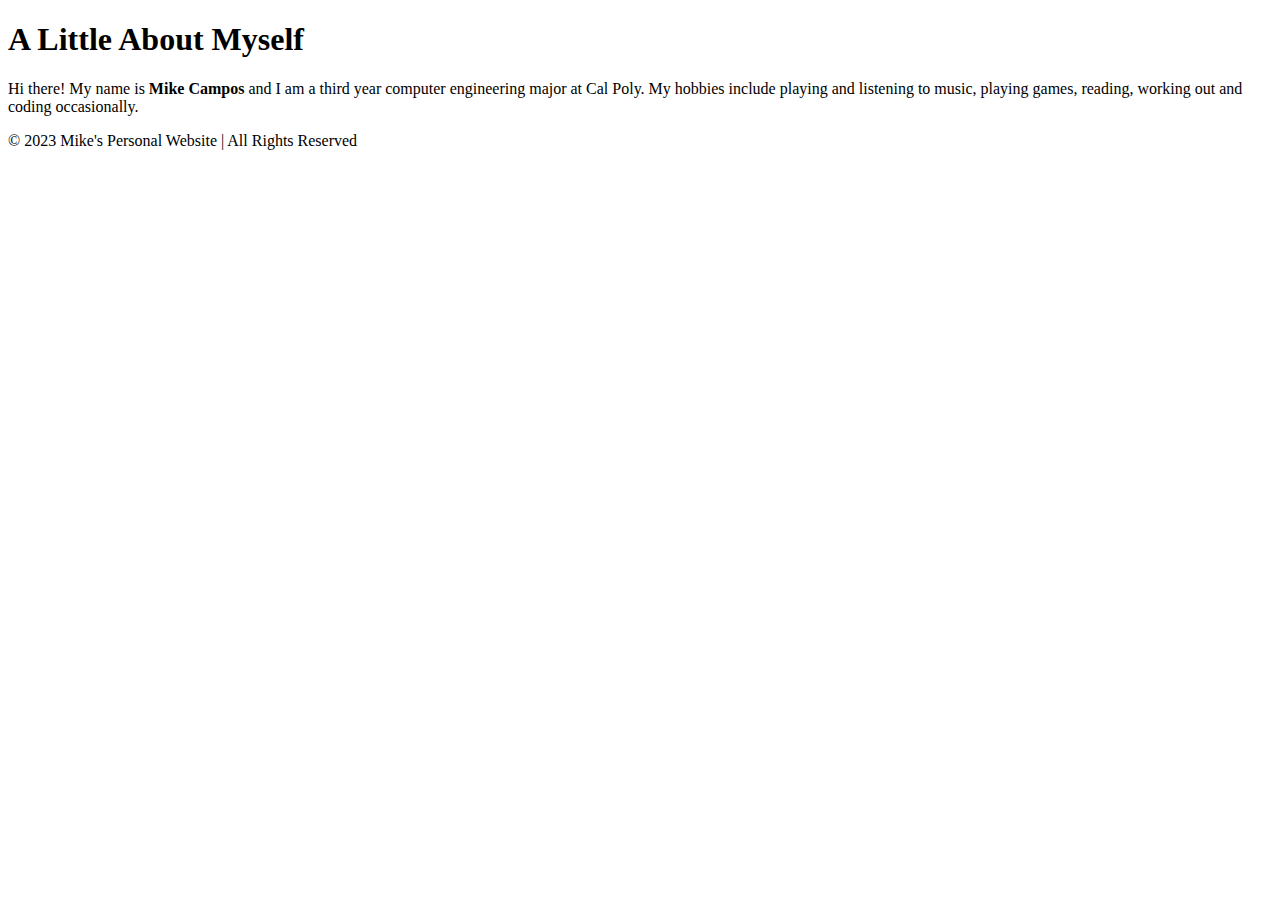
==== index.html @ de44b8f2 "feat: add header and info to index.html" ====
<!DOCTYPE html>
<html>
    <head>
        <title>
            Mike's Personal Website
        </title>
    </head>
    <body>
        <nav>

        </nav>
        <main>
            <h1>A Little About Myself</h1>
            <p>Hi there! My name is <strong>Mike Campos</strong> and I am a third year computer engineering major at Cal Poly. My hobbies include playing and listening to music, playing games, reading, working out and coding occasionally.</p>
        </main>
        <footer>
            © 2023 Mike's Personal Website | All Rights Reserved
        </footer>
    </body>
</html>
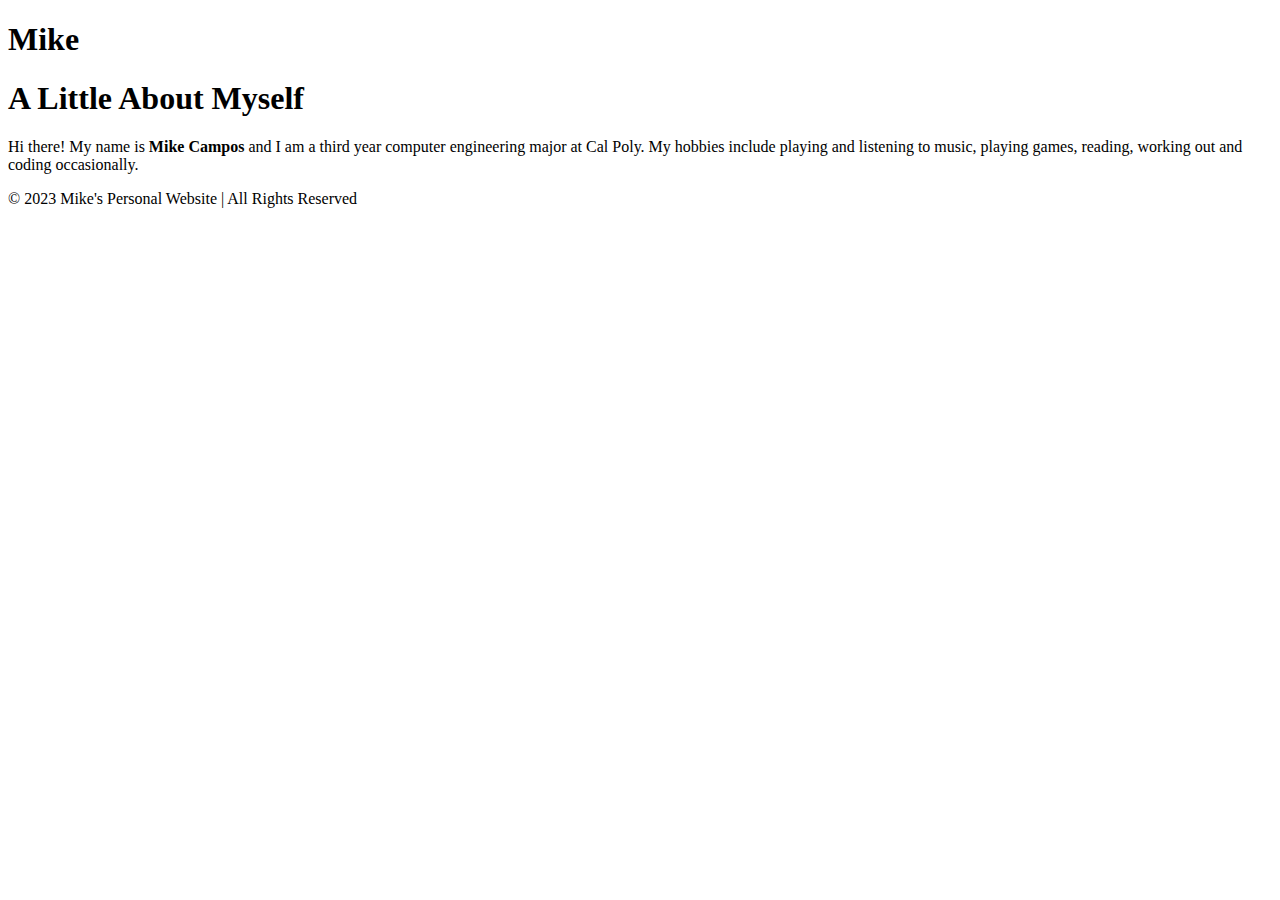
==== commit 774d9a76: "feat: add logo and tag classes to website, add sections to resume page" ====
--- a/index.html
+++ b/index.html
@@ -6,14 +6,19 @@
         </title>
     </head>
     <body>
-        <nav>
-
+        <nav class="navbar">
+            <h1 class= "logo">Mike</h1>
         </nav>
         <main>
             <h1>A Little About Myself</h1>
-            <p>Hi there! My name is <strong>Mike Campos</strong> and I am a third year computer engineering major at Cal Poly. My hobbies include playing and listening to music, playing games, reading, working out and coding occasionally.</p>
+            <div class="about">
+                <div class= "about-image"></div>
+                <div class="about-text">
+                <p>Hi there! My name is <strong>Mike Campos</strong> and I am a third year computer engineering major at Cal Poly. My hobbies include playing and listening to music, playing games, reading, working out and coding occasionally.</p>
+                </div>
+            </div>
         </main>
-        <footer>
+        <footer class="footer">
             © 2023 Mike's Personal Website | All Rights Reserved
         </footer>
     </body>
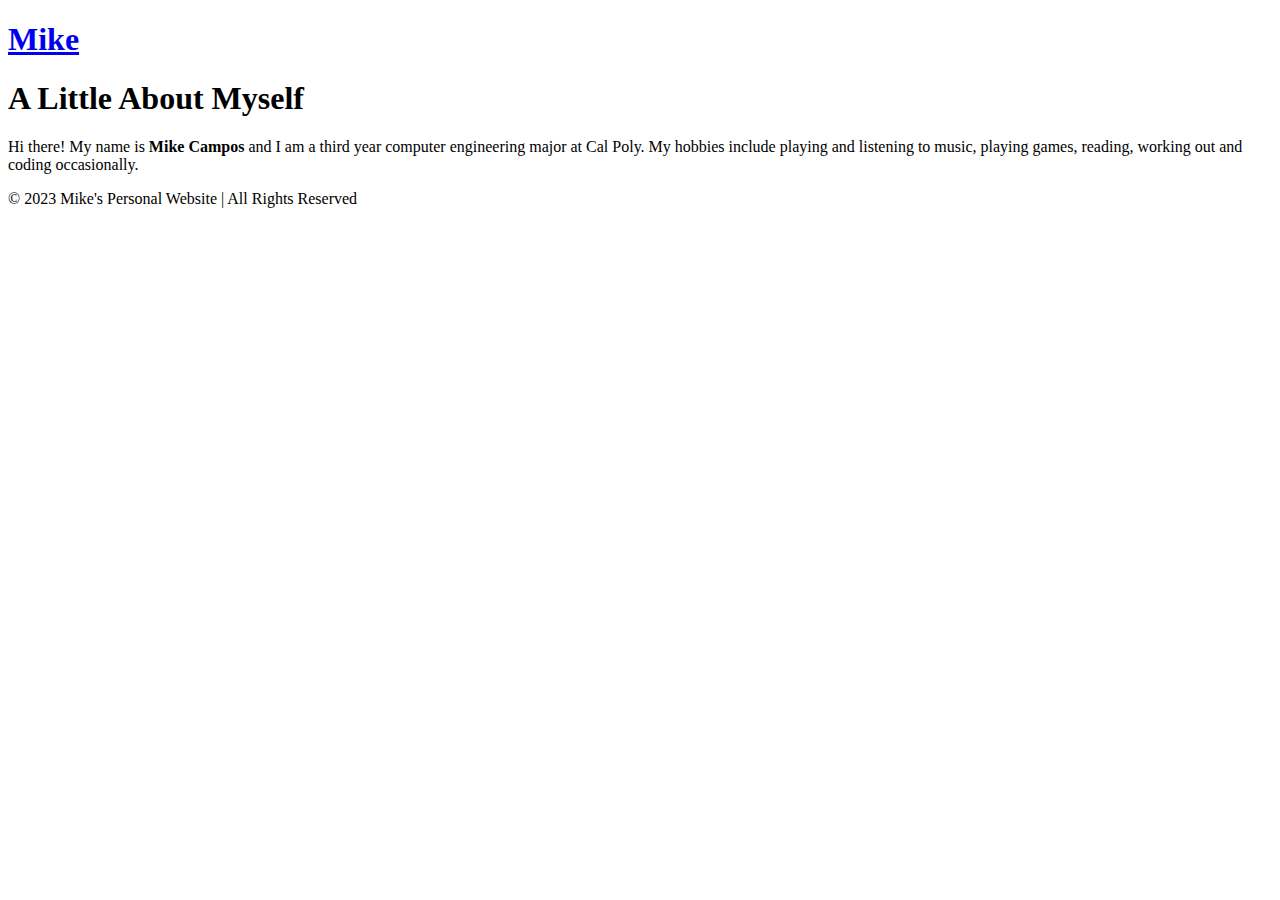
==== commit 6e001f53: "feat: add anchor links to all pages" ====
--- a/index.html
+++ b/index.html
@@ -7,7 +7,7 @@
     </head>
     <body>
         <nav class="navbar">
-            <h1 class= "logo">Mike</h1>
+            <h1 class= "logo"><a href="index.html">Mike</a></h1>
         </nav>
         <main>
             <h1>A Little About Myself</h1>
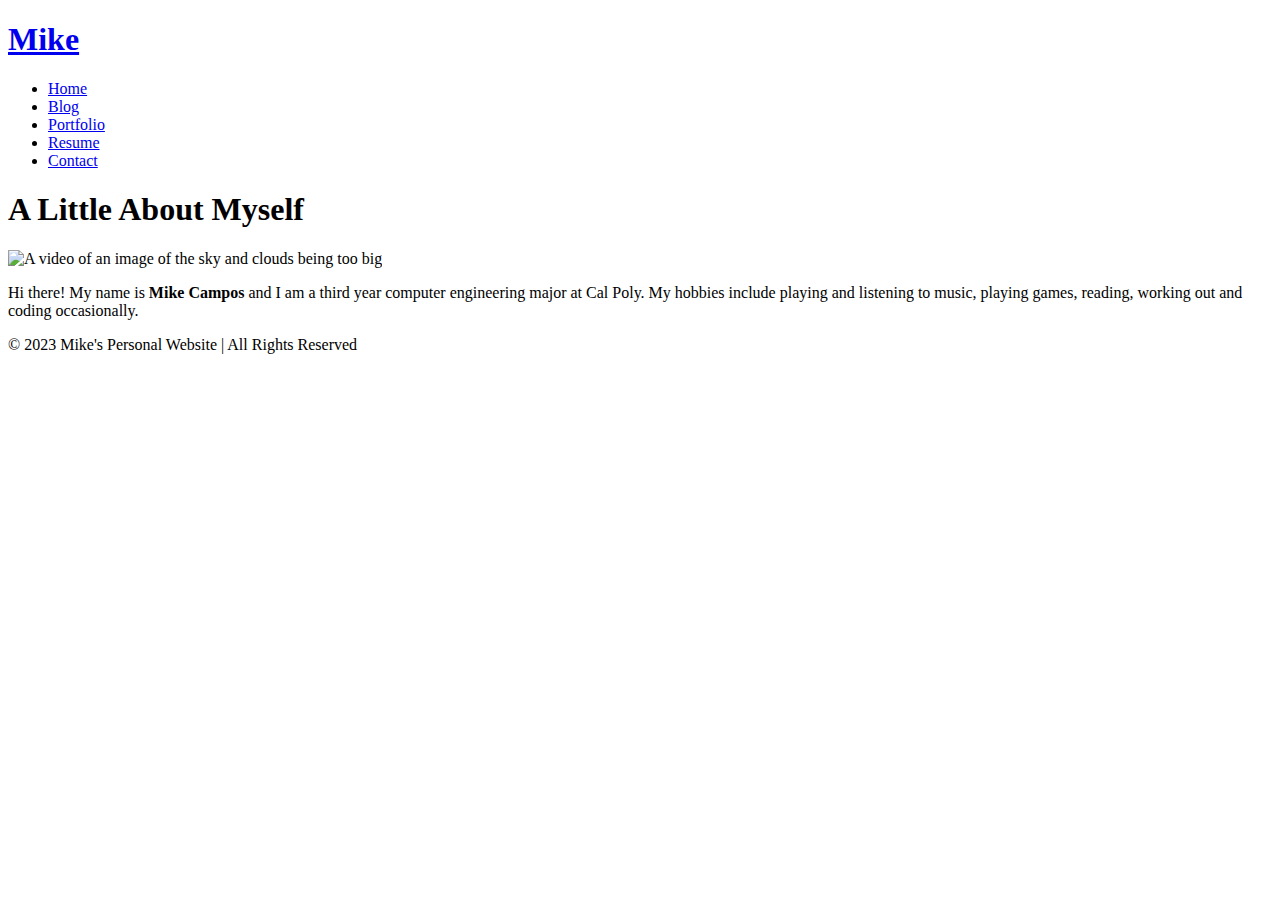
==== commit ad477ac1: "feat: add nav links to all pages and image to index.html" ====
--- a/index.html
+++ b/index.html
@@ -8,11 +8,18 @@
     <body>
         <nav class="navbar">
             <h1 class= "logo"><a href="index.html">Mike</a></h1>
+            <ul class="nav-list">
+                <li><a href="index.html">Home</a></li>
+                <li><a href="blog.html">Blog</a></li>
+                <li><a href="portfolio.html">Portfolio</a></li>
+                <li><a href="resume.html">Resume</a></li>
+                <li><a href="contact.html">Contact</a></li>
+            </ul>
         </nav>
         <main>
             <h1>A Little About Myself</h1>
             <div class="about">
-                <div class= "about-image"></div>
+                <div class= "about-image"><img src="sky.jpg" alt="A video of an image of the sky and clouds being too big"></div>
                 <div class="about-text">
                 <p>Hi there! My name is <strong>Mike Campos</strong> and I am a third year computer engineering major at Cal Poly. My hobbies include playing and listening to music, playing games, reading, working out and coding occasionally.</p>
                 </div>
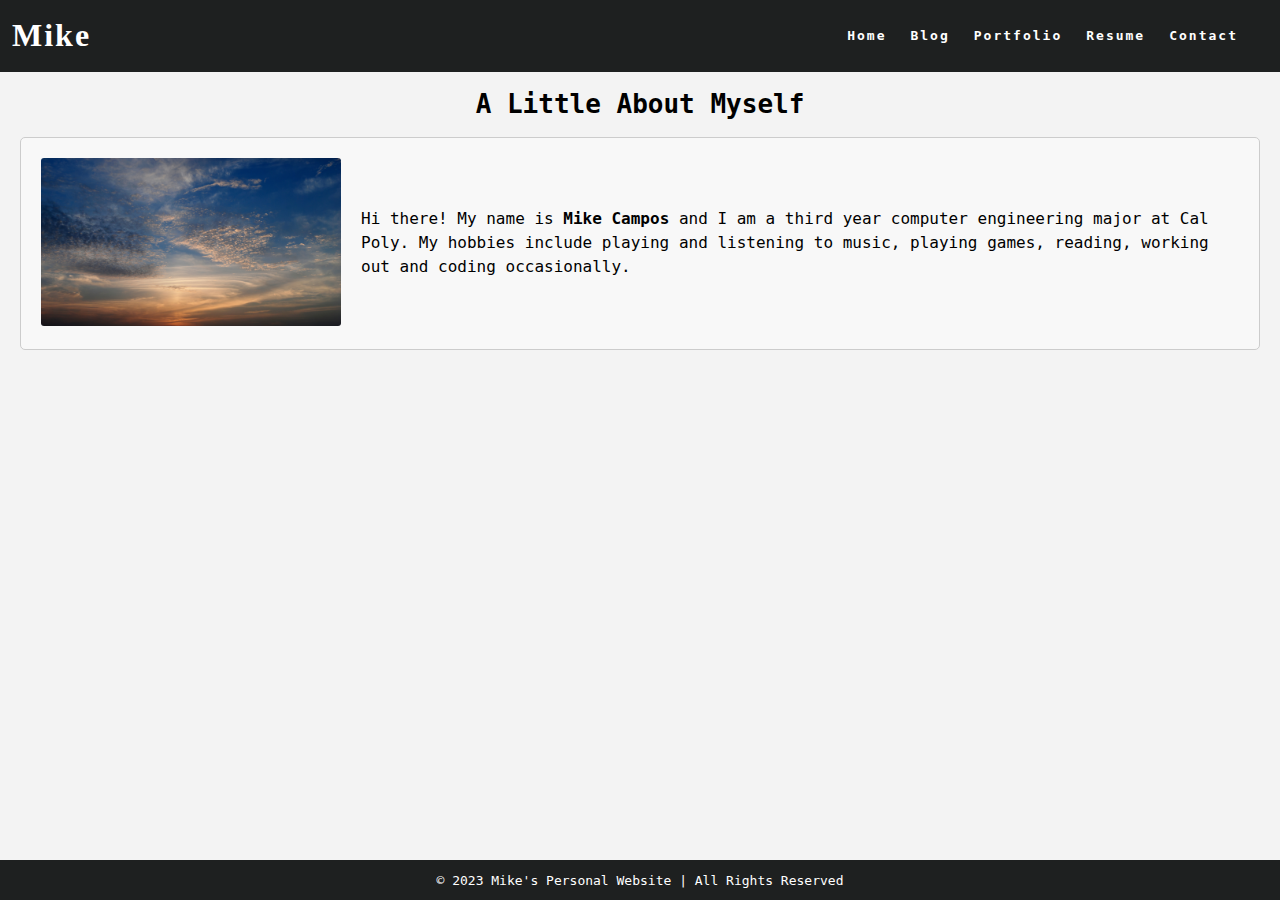
==== commit 8eca1b85: "feat: add stylessheet ref in head of all pages" ====
--- a/index.html
+++ b/index.html
@@ -1,9 +1,10 @@
 <!DOCTYPE html>
-<html>
+<html lang="en">
     <head>
         <title>
             Mike's Personal Website
         </title>
+        <link rel="stylesheet" href="styles.css" />
     </head>
     <body>
         <nav class="navbar">
--- a/styles.css
+++ b/styles.css
@@ -0,0 +1,264 @@
+:root {
+  /* variables */
+  --cg-black: rgb(30, 32, 32);
+  --cg-blue: rgb(36, 94, 255);
+  --cg-grey: rgb(243, 243, 243);
+  --cg-white: rgb(255, 255, 255);
+}
+
+html {
+  height: 100%;
+}
+
+body {
+  background: var(--cg-grey);
+  position: relative;
+  min-height: 100vh;
+  padding: 0;
+  margin: 0;
+  font-family: monospace;
+}
+
+/* CSS for navigation */
+
+.navbar {
+  position: -webkit-sticky;
+  position: sticky;
+  top: 0;
+  width: 100%;
+  height: 7%;
+  z-index: 10;
+
+  display: flex;
+  justify-content: space-between;
+  align-items: center;
+  text-align: center;
+
+  background-color: var(--cg-black);
+  color: var(--cg-white);
+  padding: 0px 0px;
+
+  /* Debug border */
+  /* border: solid red; */
+}
+
+.nav-list {
+  display: flex;
+  flex-direction: row;
+  position: relative;
+  right: 30px;
+  list-style: none;
+
+  /* Debug border */
+  /* border: solid blue; */
+}
+
+.navbar a {
+  color: var(--cg-white);
+  font-weight: bold;
+  margin: 0 12px;
+  text-decoration: none;
+  letter-spacing: 2px;
+
+  font-family: monospace;
+}
+
+.navbar a:hover {
+  color: var(--cg-blue);
+  text-decoration: underline;
+}
+
+.navbar a:active {
+  color: var(--cg-blue);
+}
+
+.logo a {
+  font-family: Georgia;
+}
+
+.logo a:hover {
+  text-decoration: None;
+}
+
+main {
+  padding: 0 20px 40px 20px;
+  display: flex;
+  flex-direction: column;
+  justify-content: center;
+  align-items: center;
+}
+
+.page-title {
+  display: flex;
+  justify-content: center;
+  font-size: 40px;
+  font-family: Georgia;
+}
+
+/* CSS for portfolio grid */
+
+.project {
+  display: flex;
+  flex-direction: row;
+  max-width: 100%;
+  margin: 1em 0 2em 0;
+
+  /* Debug border */
+  /* border: 2px solid blue; */
+}
+
+.item-link {
+  width: 70%;
+
+  /* Debug border */
+  /* border: 2px solid red; */
+}
+
+.project-image {
+  object-fit: cover;
+  width: 100%;
+  height: 500px;
+  flex-basis: 50px;
+  flex-grow: 2;
+
+  /* Debug border */
+  /* border: 2px solid black; */
+}
+
+.project-details {
+  display: flex;
+  background-color: var(--cg-white);
+  width: 30%;
+  height: 500px;
+  flex-shrink: 1;
+  padding: 0 20px;
+  margin: 0px;
+  line-height: 1.5;
+  overflow: scroll;
+
+  flex-direction: column;
+  text-align: center;
+  justify-content: center;
+
+  /* Debug border */
+  /* border: 2px solid green; */
+}
+
+.project-details a {
+  color: var(--cg-black);
+  text-decoration: none;
+  font-weight: bold;
+  letter-spacing: 1px;
+}
+
+.project-details a:hover {
+  color: var(--cg-blue);
+  text-decoration: underline;
+}
+
+.project-details {
+  font-weight: lighter;
+}
+
+.project-name {
+  font-weight: bold;
+  font-size: 20px;
+}
+
+/* CSS for home page */
+
+.about {
+  display: flex;
+  align-items: center;
+  justify-content: space-between;
+  padding: 20px;
+  background-color: #f8f8f8;
+  border: 1px solid #ccc;
+  border-radius: 5px;
+  /* box-shadow: 0 0 10px rgba(0, 0, 0, 0.1); */
+}
+
+.about-image img {
+  max-width: 300px;
+  border-radius: 3px;
+  /* box-shadow: 0 0 10px rgba(0, 0, 0, 0.2); */
+}
+
+.about-text {
+  flex: 1;
+  margin-left: 20px;
+}
+
+.about-text h2 {
+  font-size: 24px;
+  margin-bottom: 10px;
+}
+
+.about-text p {
+  font-size: 16px;
+  line-height: 1.5;
+}
+
+/* CSS for resume page */
+
+.button {
+  background-color: var(--cg-black);
+  border: none;
+  color: var(--cg-white);
+
+  font-family: monospace;
+
+  padding: 5px 7px;
+  text-align: center;
+
+  border-radius: 2px;
+}
+
+.button:hover {
+  background-color: var(--cg-blue);
+}
+
+.resume h2 {
+  font-family: Georgia;
+}
+
+/* CSS for contact form */
+
+label {
+  display: block;
+  margin-bottom: 8px;
+  font-family: Georgia;
+  font-weight: bold;
+}
+
+input[type="text"],
+input[type="email"],
+textarea {
+  width: 100%;
+  padding: 10px;
+  margin-bottom: 15px;
+  border: 1px solid #ccc;
+  border-radius: 4px;
+  font-size: 16px;
+  resize: none;
+}
+
+/* Add some spacing to the form */
+form {
+  width: 500px;
+  margin: 0 auto;
+}
+
+/* CSS for footer */
+
+.footer {
+  display: flex;
+  justify-content: center;
+  align-items: center;
+  background-color: var(--cg-black);
+  color: var(--cg-white);
+  position: absolute;
+  bottom: 0;
+  width: 100%;
+  height: 2.5rem;
+}
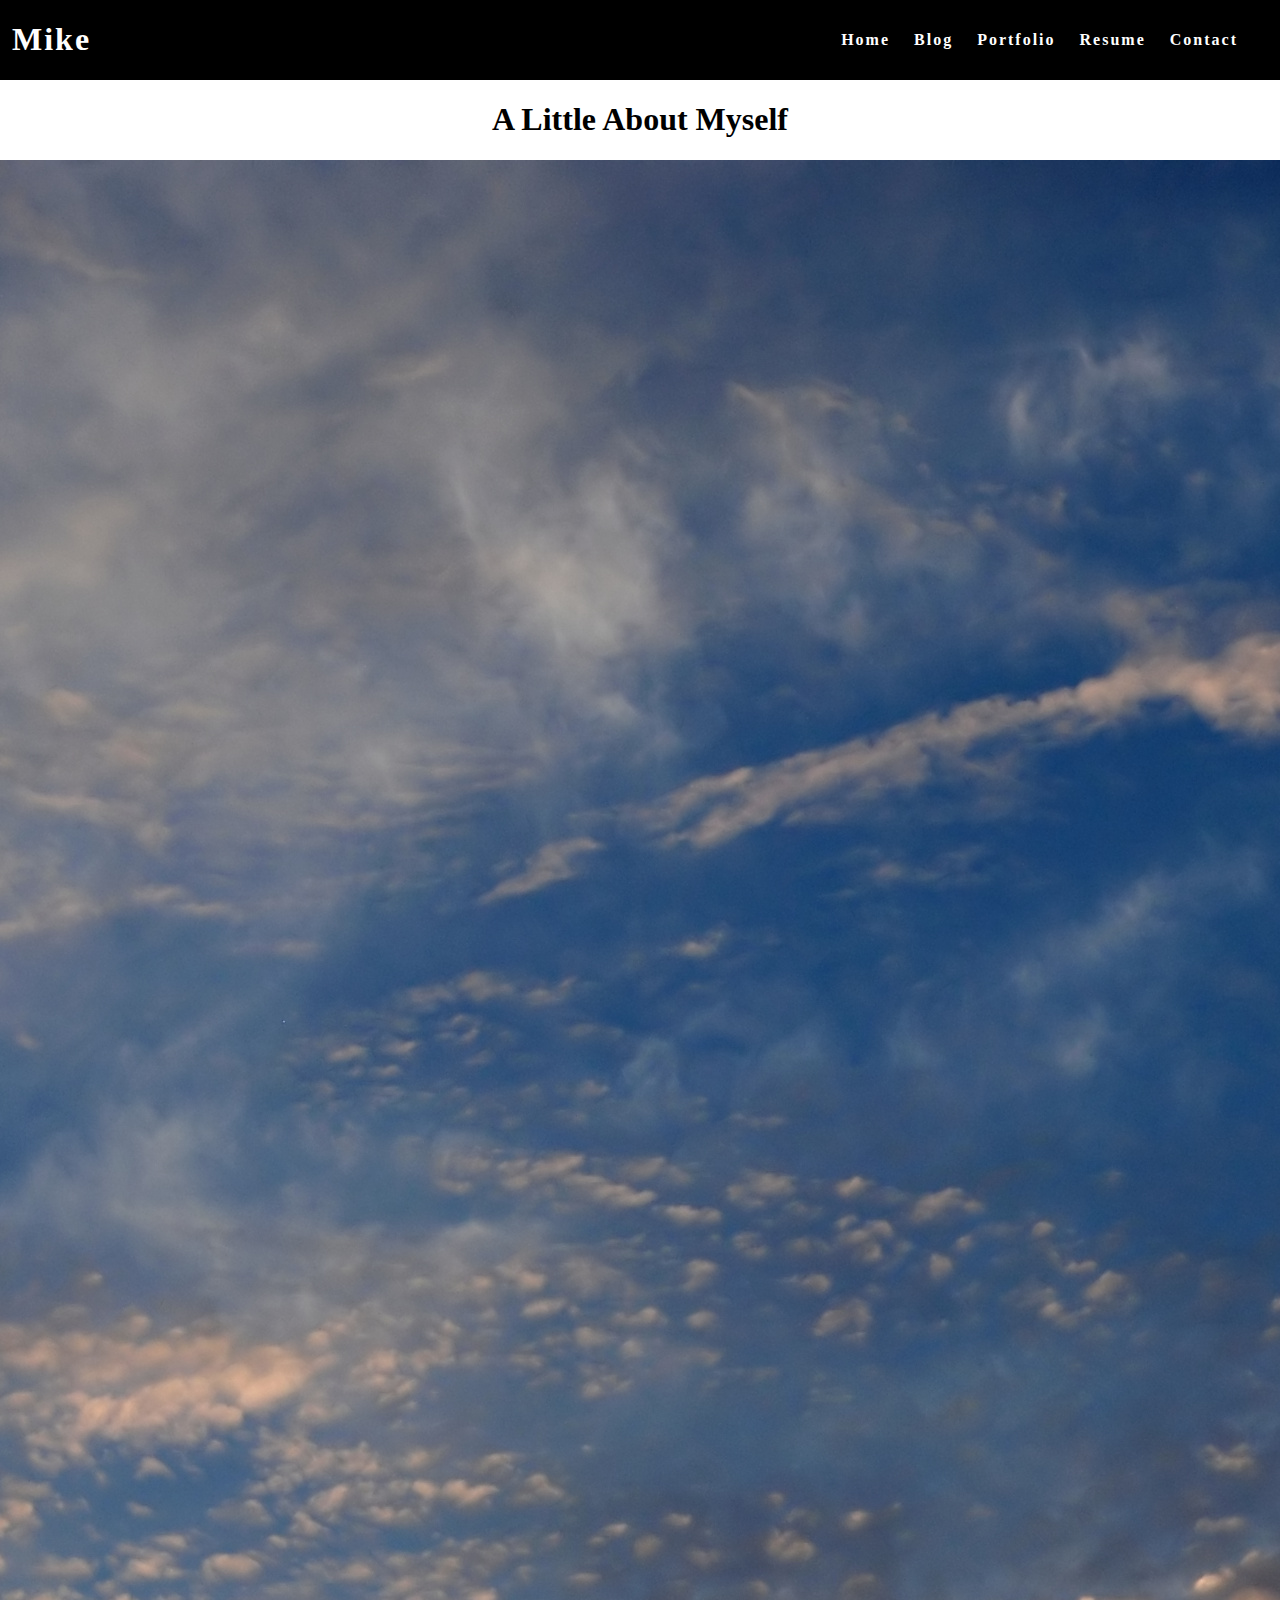
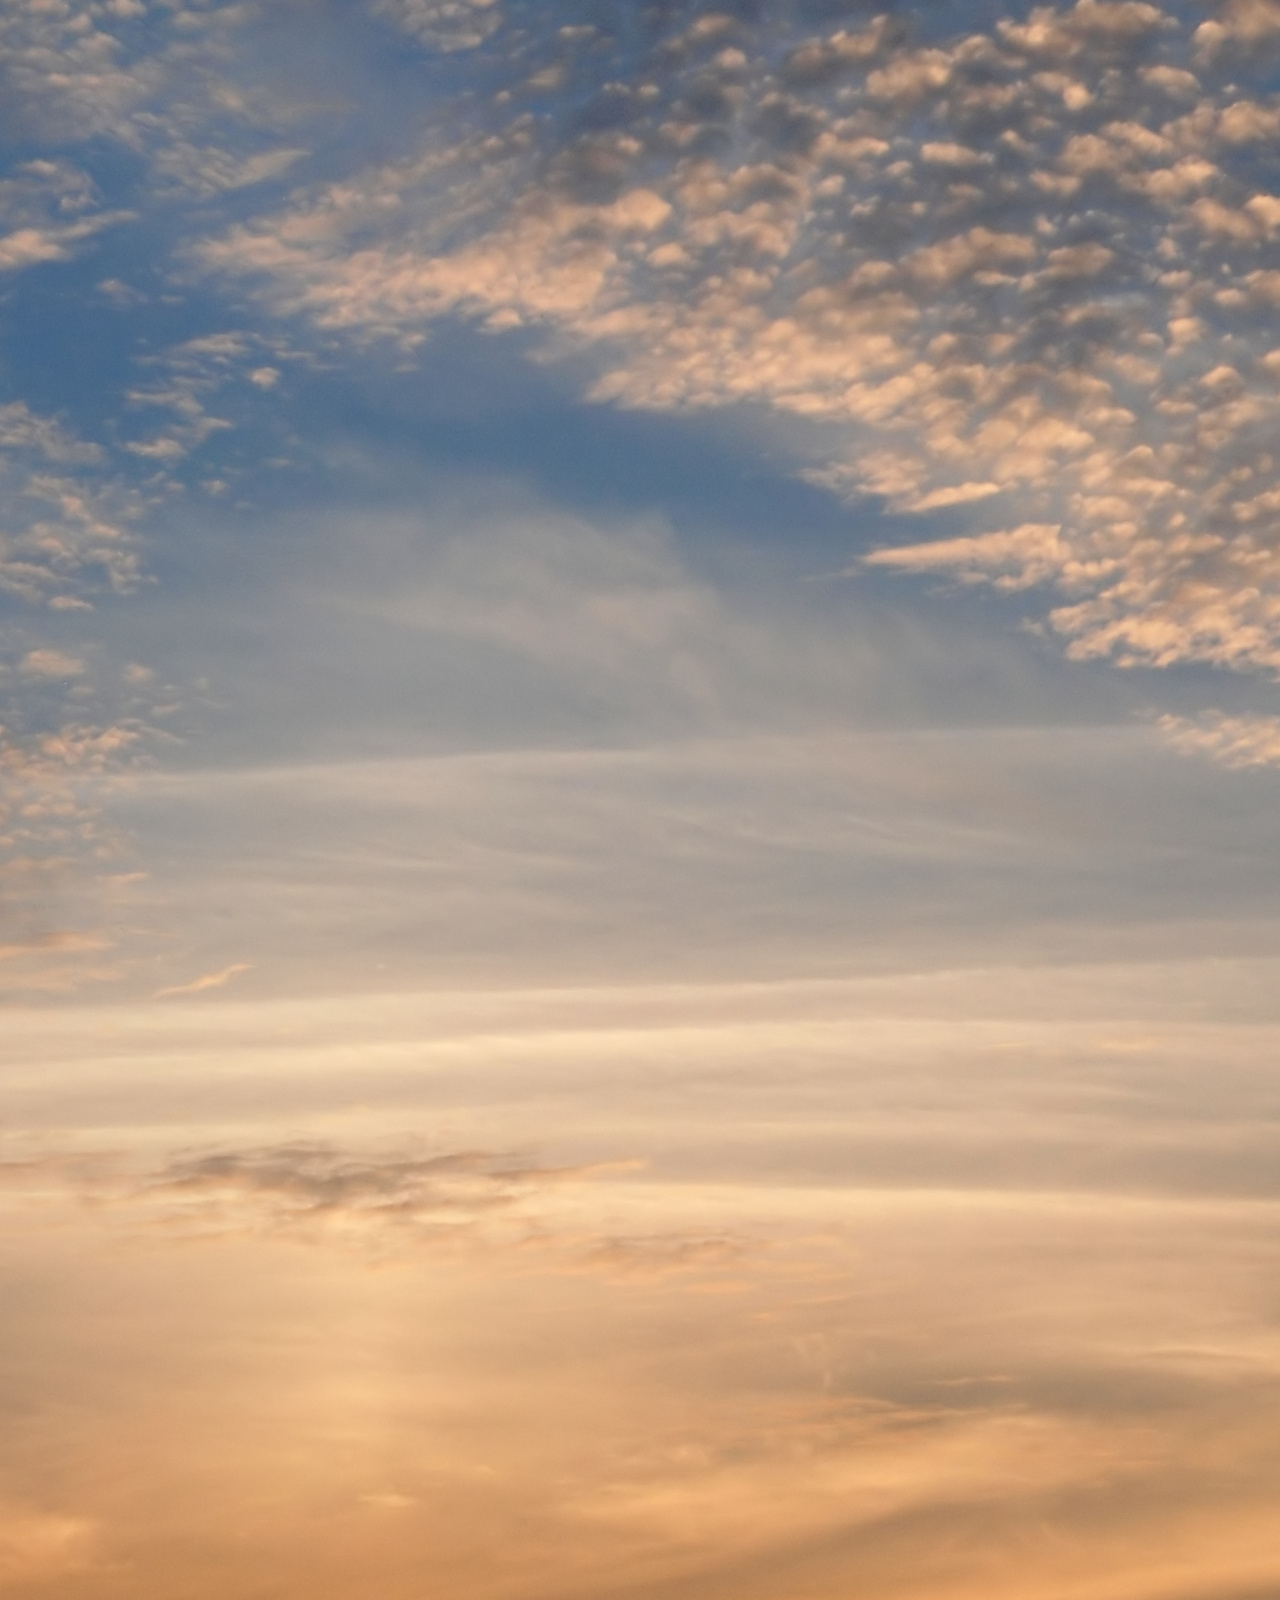
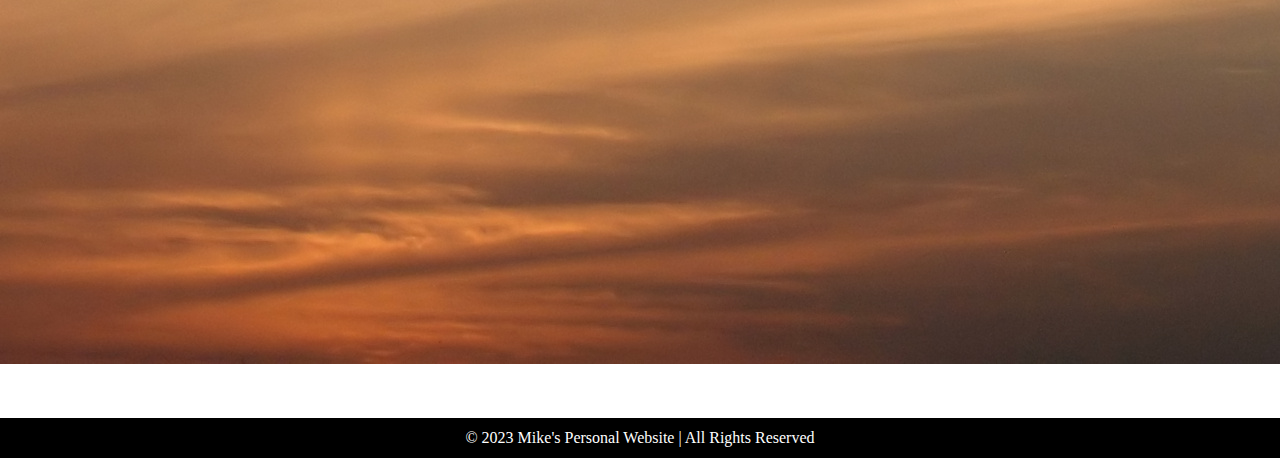
==== commit 0a055ad4: "feat: add color to page-title class and change stylesheet to styles.min.css" ====
--- a/index.html
+++ b/index.html
@@ -4,7 +4,7 @@
         <title>
             Mike's Personal Website
         </title>
-        <link rel="stylesheet" href="styles.css" />
+        <link rel="stylesheet" href="styles.min.css" />
     </head>
     <body>
         <nav class="navbar">
--- a/styles.min.css
+++ b/styles.min.css
@@ -0,0 +1,75 @@
+html {
+  height: 100%;
+}
+
+body {
+  background-color: white;
+  position: relative;
+  min-height: 100vh;
+  padding: 0;
+  margin: 0;
+}
+
+main {
+  padding: 0 20px 40px 20px;
+  display: flex;
+  flex-direction: column;
+  justify-content: center;
+  align-items: center;
+}
+
+.page-title {
+  color:darkslategray
+}
+/* CSS for navigation bar */
+
+.navbar {
+  position: -webkit-sticky;
+  position: sticky;
+  top: 0;
+  width: 100%;
+  height: 7%;
+  z-index: 10;
+
+  display: flex;
+  justify-content: space-between;
+  align-items: center;
+  text-align: center;
+
+  background-color: black;
+  color: white;
+  padding: 0px 0px;
+
+  /* Debug border */
+  /* border: solid red; */
+}
+
+.nav-list {
+  display: flex;
+  flex-direction: row;
+  position: relative;
+  right: 30px;
+  list-style: none;
+}
+
+.navbar a {
+  color: white;
+  font-weight: bold;
+  margin: 0 12px;
+  text-decoration: none;
+  letter-spacing: 2px;
+}
+
+/* CSS for page footer */
+
+.footer {
+  display: flex;
+  justify-content: center;
+  align-items: center;
+  background-color: black;
+  color: white;
+  position: absolute;
+  bottom: 0;
+  width: 100%;
+  height: 2.5rem;
+}
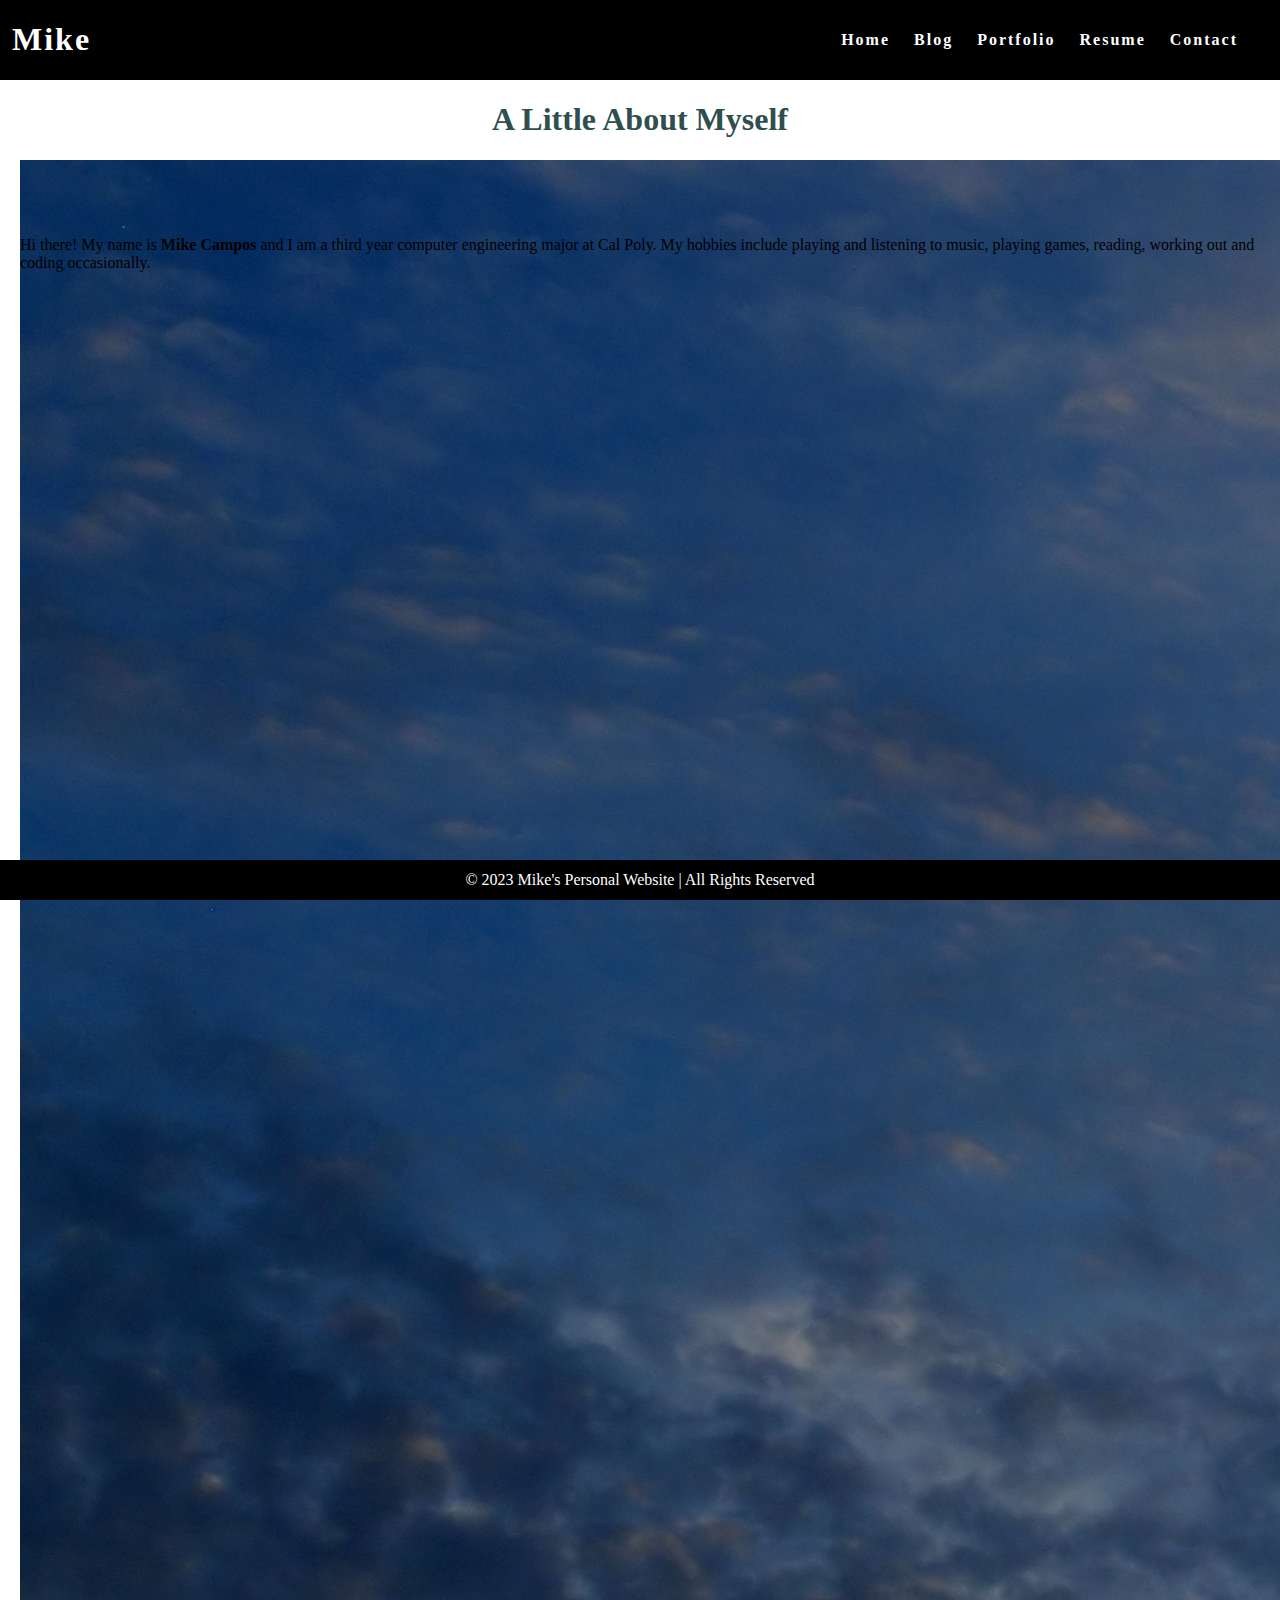
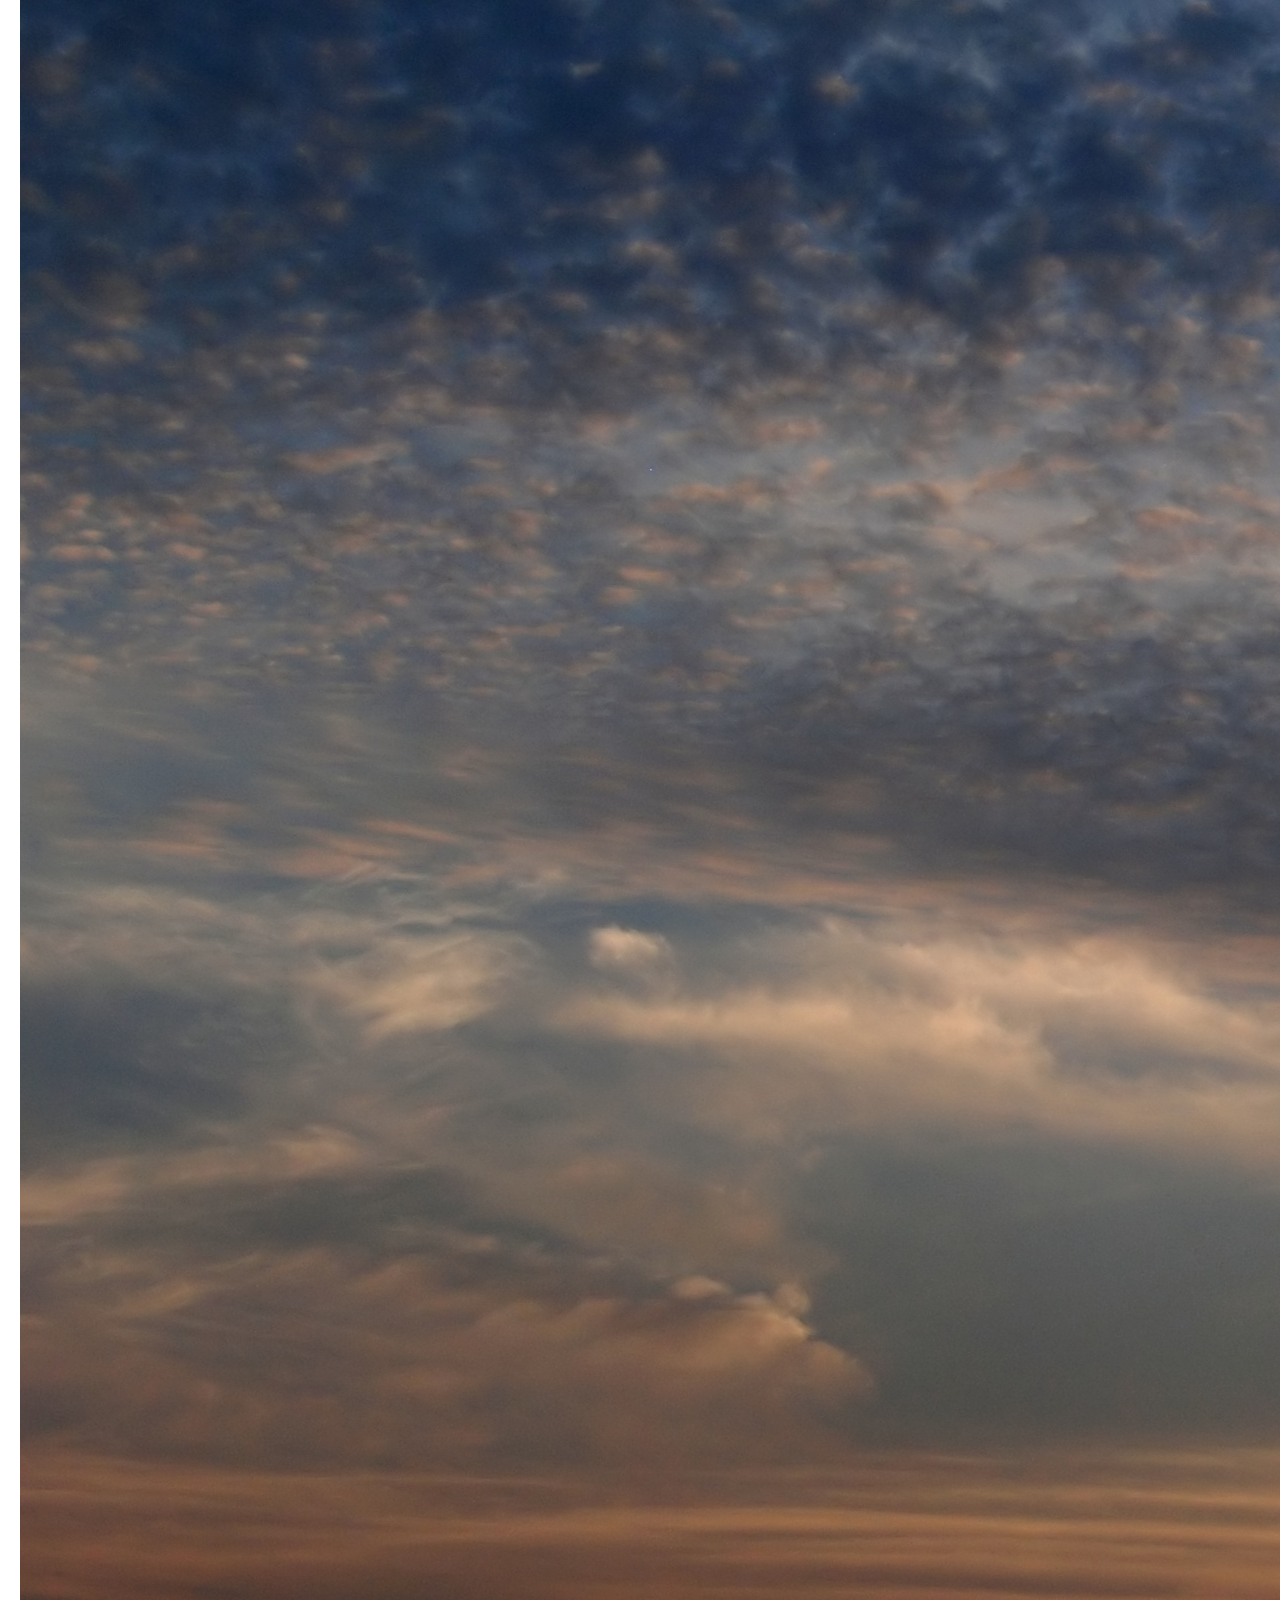
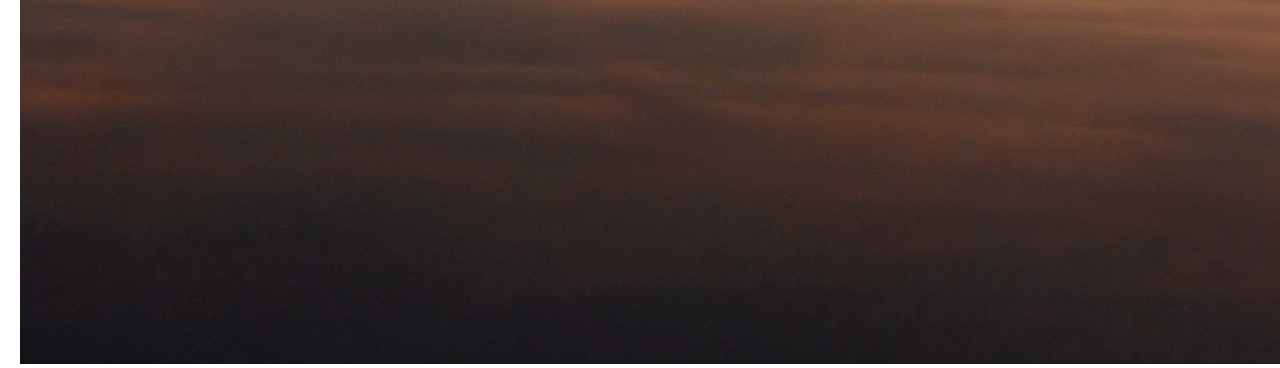
==== commit 45c691c5: "feat: change about image size" ====
--- a/index.html
+++ b/index.html
@@ -18,7 +18,7 @@
             </ul>
         </nav>
         <main>
-            <h1>A Little About Myself</h1>
+            <h1 class="page-title">A Little About Myself</h1>
             <div class="about">
                 <div class= "about-image"><img src="sky.jpg" alt="A video of an image of the sky and clouds being too big"></div>
                 <div class="about-text">
--- a/styles.min.css
+++ b/styles.min.css
@@ -19,7 +19,12 @@
 }
 
 .page-title {
-  color:darkslategray
+  color:darkslategray;
+}
+
+.about-image {
+  height: 60px;
+  width: 80px;
 }
 /* CSS for navigation bar */
 
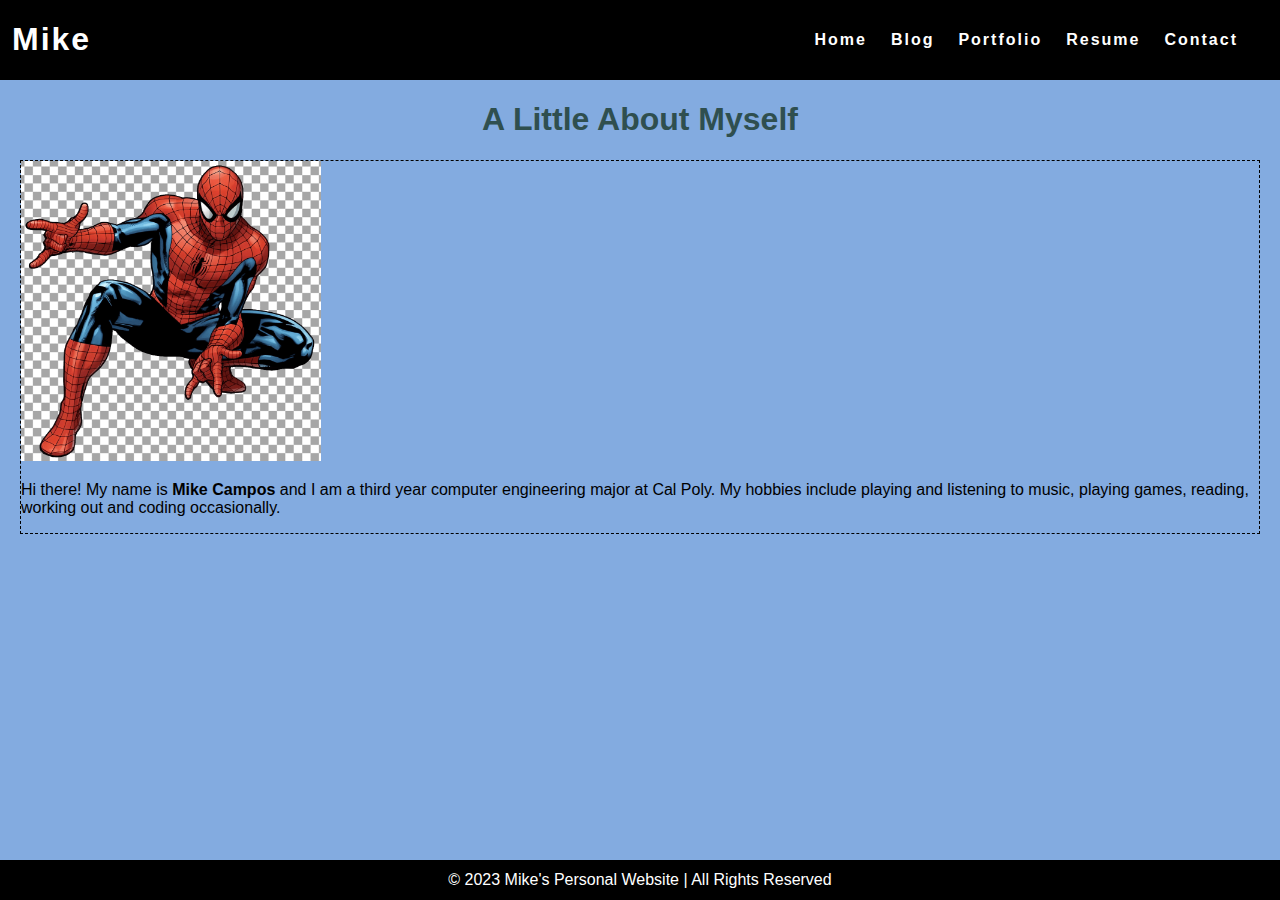
==== commit f4bae814: "feat: changed index pic" ====
--- a/index.html
+++ b/index.html
@@ -20,7 +20,7 @@
         <main>
             <h1 class="page-title">A Little About Myself</h1>
             <div class="about">
-                <div class= "about-image"><img src="sky.jpg" alt="A video of an image of the sky and clouds being too big"></div>
+                <div class= "about-image"><img src="spiderman.png" alt="A video of an image of the sky and clouds being too big"></div>
                 <div class="about-text">
                 <p>Hi there! My name is <strong>Mike Campos</strong> and I am a third year computer engineering major at Cal Poly. My hobbies include playing and listening to music, playing games, reading, working out and coding occasionally.</p>
                 </div>
--- a/styles.min.css
+++ b/styles.min.css
@@ -3,11 +3,12 @@
 }
 
 body {
-  background-color: white;
+  background-color: rgb(131, 171, 224);
   position: relative;
   min-height: 100vh;
   padding: 0;
   margin: 0;
+  font-family: Arial, Helvetica, sans-serif;
 }
 
 main {
@@ -20,11 +21,26 @@
 
 .page-title {
   color:darkslategray;
+  font-family: Arial;
 }
 
-.about-image {
-  height: 60px;
-  width: 80px;
+.resume {
+  color:rgb(24, 67, 101);
+}
+
+.project {
+  display: flex;
+  flex-direction: row;
+}
+.about {
+  display: block;
+  justify-content: flex-end;
+  padding: 15px, 15px, 15px, 15px;
+  border: 1px dashed #000000;
+}
+.about-image img {
+  max-width: 300px;
+  justify-content: center;
 }
 /* CSS for navigation bar */
 
@@ -65,7 +81,27 @@
   letter-spacing: 2px;
 }
 
+form {
+  width: 500px;
+}
 /* CSS for page footer */
+label {
+  font-weight: bold;
+  display: block;
+  margin-bottom: 5px;
+}
+
+input[type="text"],
+input[type="email"],
+textarea {
+  width: 100%;
+  padding: 10px;
+  margin-bottom: 15px;
+  border: 1px solid #ccc;
+  border-radius: 4px;
+  font-size: 16px;
+  resize: none;
+}
 
 .footer {
   display: flex;
